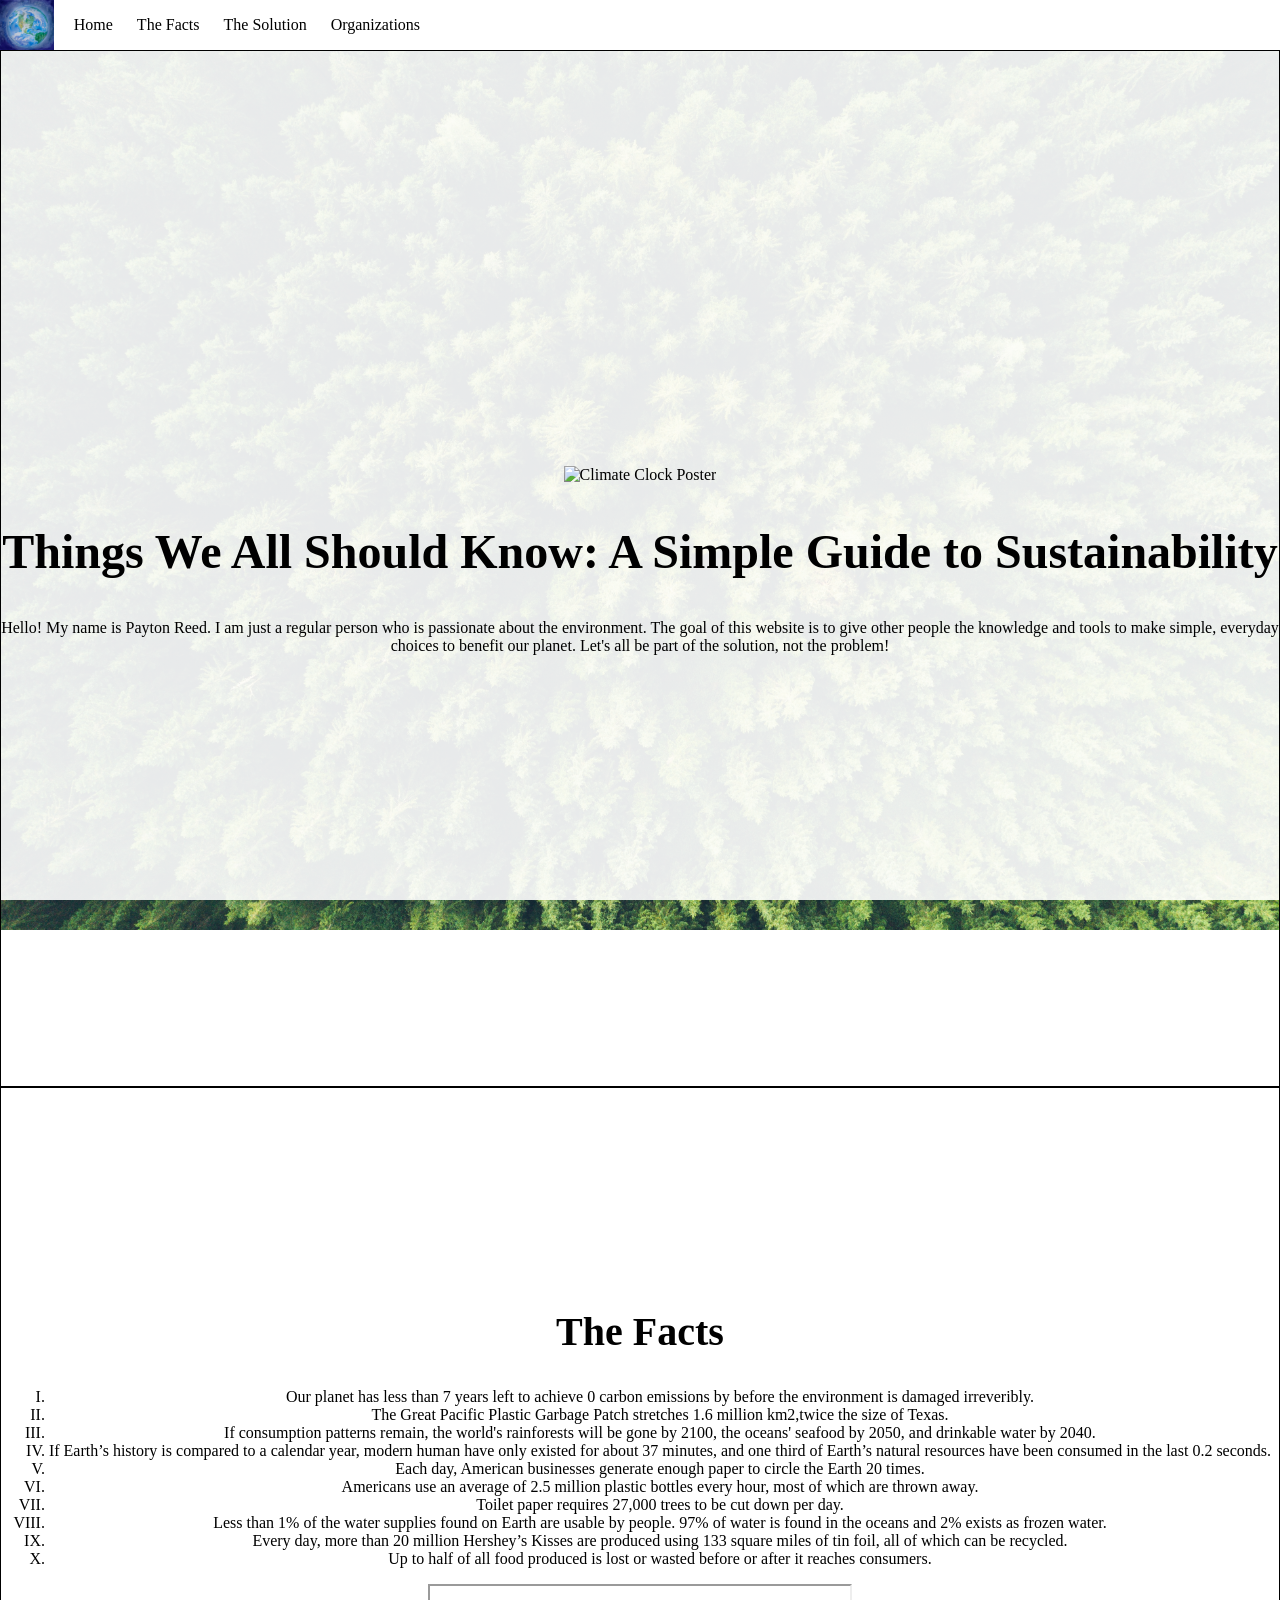
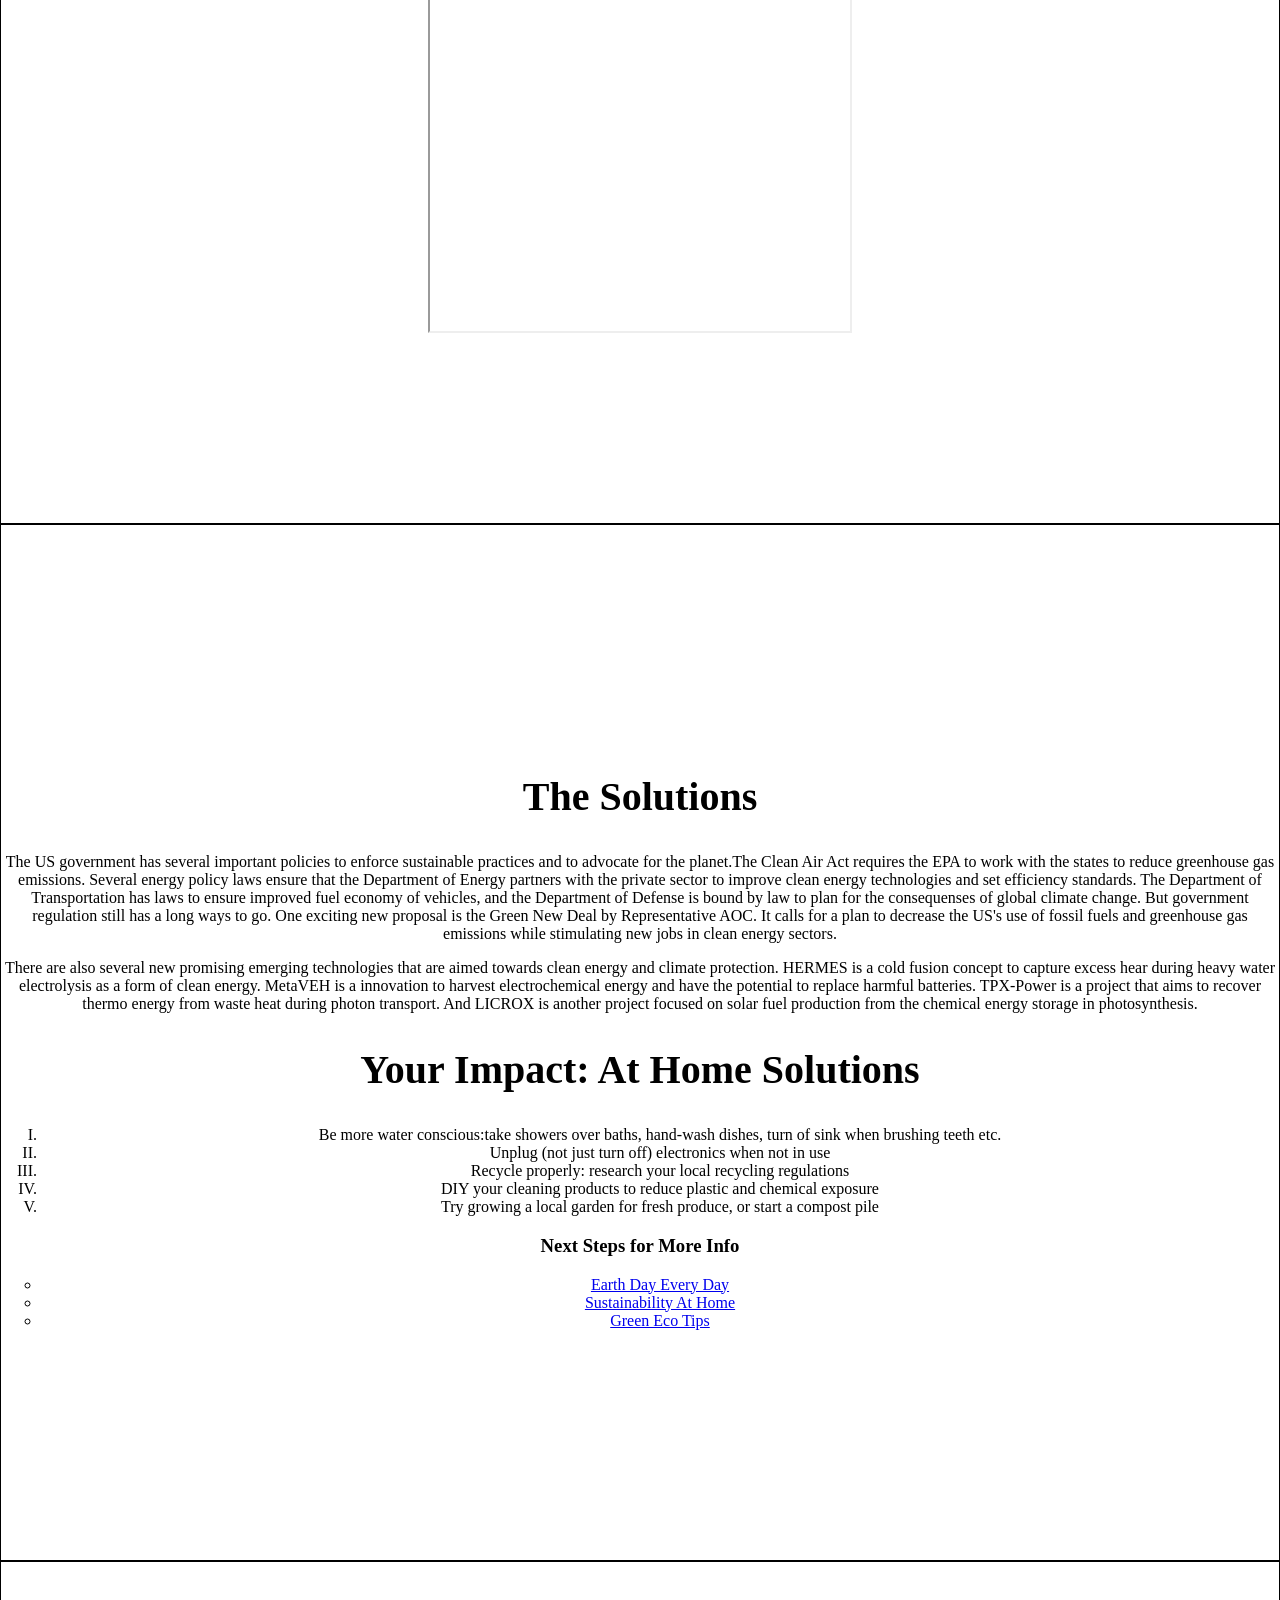
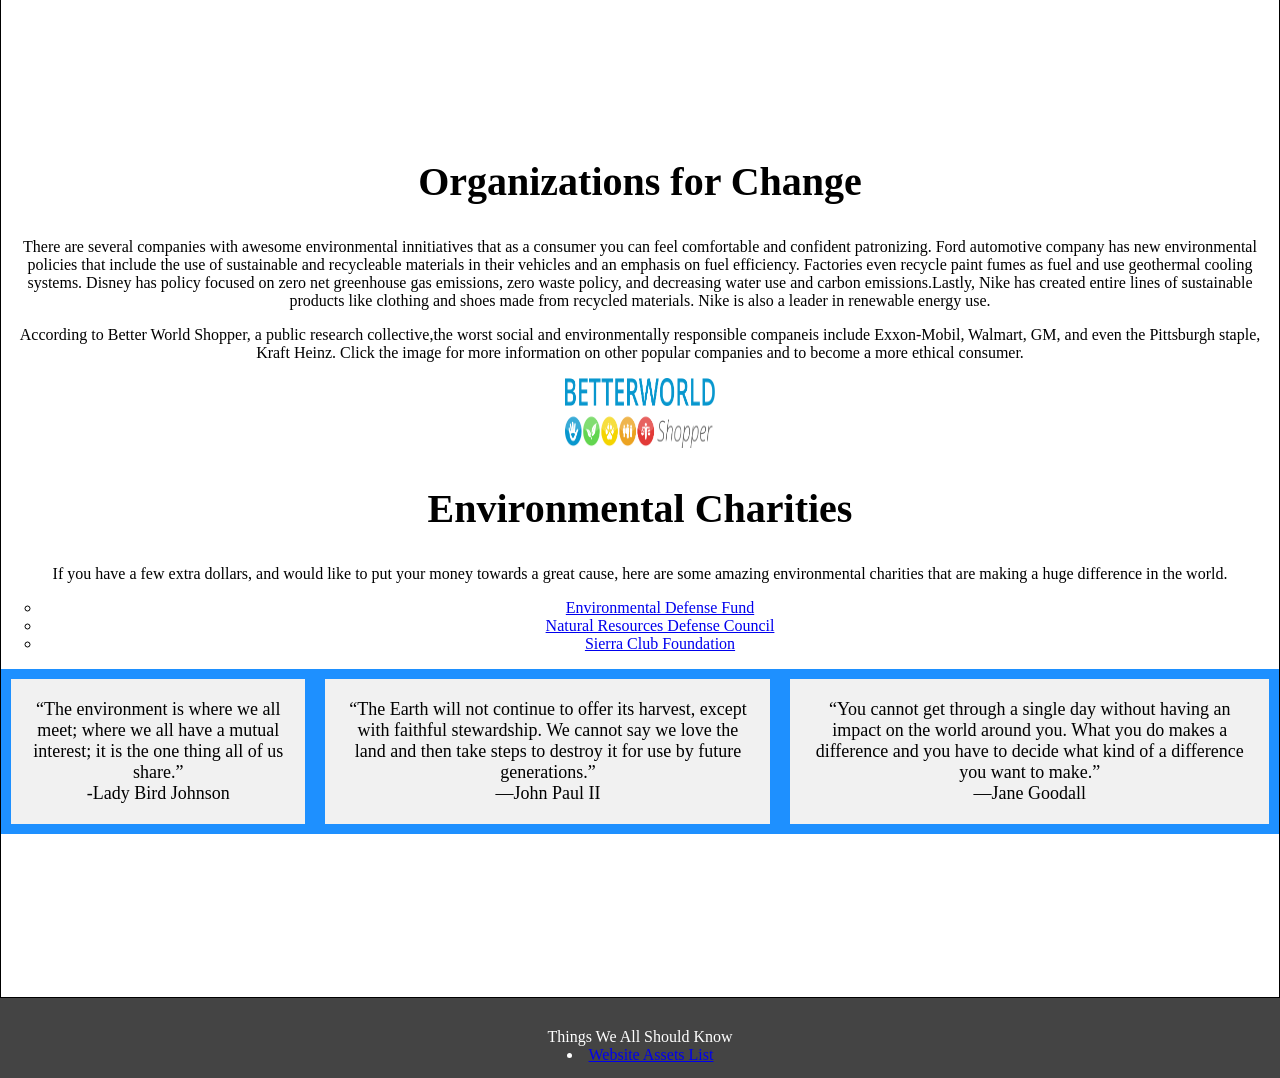
==== docs/index.html @ 1609f20b "publish website move to docs folder" ====
<!DOCTYPE html>
<html>
    <head>
        <title>Things Everyone Should Know</title>
        <link rel="stylesheet" href="website.css">
      </head>

          <body>
              <header>
                  <img src="Images/Globe.jpg" alt="Globe">
                  <nav>
                      <ul>
                          <li><a href="#home">Home</a></li>
                          <li><a href="#facts">The Facts</a></li>
                          <li><a href="#solution">The Solution</a></li>
                          <li><a href="#orgs">Organizations</a></li>
                      </ul>
                  </nav>
              </header>
              <main>
                  <section id="home">
                      <div class="section-inner">
                          <img src="Images/ClimateClock.png"
                            width="250"
                            height="350"
                            alt="Climate Clock Poster"/>
                          <h1>Things We All Should Know: A Simple Guide to Sustainability</h1>
                          <p>Hello! My name is Payton Reed. I am just a regular person who is passionate about the environment. The goal of this website is to give other people the knowledge and tools to make simple, everyday choices to benefit our planet. Let's all be part of the solution, not the problem!</p>
                      </div>
                  </section>
                  <section id="facts">
                      <div class="section-inner">
                          <h2>The Facts</h2>
                          <ol>
                              <li>Our planet has less than 7 years left to achieve 0 carbon emissions by before the environment is damaged irreveribly.</li>
                              <li>The Great Pacific Plastic Garbage Patch stretches 1.6 million km2,twice the size of Texas.</li>
                              <li>If consumption patterns remain, the world's rainforests will be gone by 2100, the oceans' seafood by 2050, and drinkable water by 2040.</li>
                              <li>If Earth’s history is compared to a calendar year, modern human have only existed for about 37 minutes, and one third of Earth’s natural resources have been consumed in the last 0.2 seconds.</li>
                              <li>Each day, American businesses generate enough paper to circle the Earth 20 times.</li>
                              <li>Americans use an average of 2.5 million plastic bottles every hour, most of which are thrown away.</li>
                              <li>Toilet paper requires 27,000 trees to be cut down per day.</li>
                              <li>Less than 1% of the water supplies found on Earth are usable by people. 97% of water is found in the oceans and 2% exists as frozen water.</li>
                              <li>Every day, more than 20 million Hershey’s Kisses are produced using 133 square miles of tin foil, all of which can be recycled.</li>
                              <li>Up to half of all food produced is lost or wasted before or after it reaches consumers.</li>
                          </ol>
                          <iframe width="420" height="345" src="https://www.youtube.com/embed/5mitEUfOpKQ&t=73s">
                          </iframe>
                      </div>
                  </section>
                  <section id="solution">
                      <div class="section-inner">
                          <h2>The Solutions</h2>
                          <p>The US government has several important policies to enforce sustainable practices and to advocate for the planet.The Clean Air Act requires the EPA to work with the states to reduce greenhouse gas emissions. Several energy policy laws ensure that the Department of Energy partners with the private sector to improve clean energy technologies and set efficiency standards. The Department of Transportation has laws to ensure improved fuel economy of vehicles, and the Department of Defense is bound by law to plan for the consequenses of global climate change. But government regulation still has a long ways to go. One exciting new proposal is the Green New Deal by Representative AOC. It calls for a plan to decrease the US's use of fossil fuels and greenhouse gas emissions while stimulating new jobs in clean energy sectors. </p>
                          <p>There are also several new promising emerging technologies that are aimed towards clean energy and climate protection. HERMES is a cold fusion concept to capture excess hear during heavy water electrolysis as a form of clean energy. MetaVEH is a innovation to harvest electrochemical energy and have the potential to replace harmful batteries. TPX-Power is a project that aims to recover thermo energy from waste heat during photon transport. And LICROX is another project focused on solar fuel production from the chemical energy storage in photosynthesis. </p>
                          <h2>Your Impact: At Home Solutions</h2>
                          <ol>
                              <li>Be more water conscious:take showers over baths, hand-wash dishes, turn of sink when brushing teeth etc.</li>
                              <li>Unplug (not just turn off) electronics when not in use</li>
                              <li>Recycle properly: research your local recycling regulations</li>
                              <li>DIY your cleaning products to reduce plastic and chemical exposure</li>
                              <li>Try growing a local garden for fresh produce, or start a compost pile</li>
                          </ol>
                          <h3>Next Steps for More Info</h3>
                          <ul>
                              <li><a href="https://www.energy.gov/management/spd/earth-day-every-day-sustainable-practices-work-and-home">Earth Day Every Day</a></li>
                              <li><a href="https://www.salesforce.com/content/dam/web/en_us/www/documents/white-papers/sustainability-at-home.pdf">Sustainability At Home</a></li>
                              <li><a href="http://www.globalstewards.org/ecotips.htm">Green Eco Tips</a></li>
                          </ul>
                      </div>
                  </section>
                  <section id="orgs">
                      <div class="section-inner">
                          <h2>Organizations for Change</h2>
                          <p>There are several companies with awesome environmental innitiatives that as a consumer you can feel comfortable and confident patronizing. Ford automotive company has new environmental policies that include the use of sustainable and recycleable materials in their vehicles and an emphasis on fuel efficiency. Factories even recycle paint fumes as fuel and use geothermal cooling systems. Disney has policy focused on zero net greenhouse gas emissions, zero waste policy, and decreasing water use and carbon emissions.Lastly, Nike has created entire lines of sustainable products like clothing and shoes made from recycled materials. Nike is also a leader in renewable energy use. </p>
                          <p>According to Better World Shopper, a public research collective,the worst social and environmentally responsible companeis include Exxon-Mobil, Walmart, GM, and even the Pittsburgh staple, Kraft Heinz. Click the image for more information on other popular companies and to become a more ethical consumer. </p>
                          <p>
                          <a href="https://betterworldshopper.org/">
                            <img border="0" alt="Better World Shopper" src="Images/BetterShopper.png"
                            width=150" height="70">
                          </a>
                          </p>
                          <h2>Environmental Charities</h2>
                          <p>If you have a few extra dollars, and would like to put your money towards a great cause, here are some amazing environmental charities that are making a huge difference in the world.</p>
                          <ul>
                              <li><a href="https://www.edf.org/">Environmental Defense Fund</a></li>
                              <li><a href="https://www.nrdc.org/">Natural Resources Defense Council</a></li>
                              <li><a href="https://www.sierraclubfoundation.org/">Sierra Club Foundation</a></li>
                          </ul>
                          <style>
                          .flex-container {
                            display: flex;
                            background-color: DodgerBlue;
                          }

                          .flex-container > div {
                            background-color: #f1f1f1;
                            margin: 10px;
                            padding: 20px;
                            align-items: center;
                            font-size: 18px;
                          }
                          </style>

                          <div class="flex-container">
                            <div>“The environment is where we all meet; where we all have a mutual interest; it is the one thing all of us share.”<br>-Lady Bird Johnson</div>
                            <div>“The Earth will not continue to offer its harvest, except with faithful stewardship. We cannot say we love the land and then take steps to destroy it for use by future generations.”<br>—John Paul II</div>
                            <div>“You cannot get through a single day without having an impact on the world around you. What you do makes a difference and you have to decide what kind of a difference you want to make.”<br>—Jane Goodall</div>
                          </div>
                      </div>
                  </section>
              </main>
              <footer>
                  Things We All Should Know
                  <li><a href="https://github.com/paytonareed/website-portfolio-2021spring/blob/master/ASSETS.md">Website Assets List</a></li>
              </footer>
          </body>
      </html>
---- docs/website.css ----
body {
    margin: 0;
    margin-top: 50px;
    font-family: "Georgia", serif;
}

header {
    display: flex;
    position: fixed;
    top: 0;
    left: 0;
    right: 0;
    height: 50px;
    line-height: 50px;
    background-color: #FFFFFF;
}

header * {
    display: inline;
    height: 50px;
}

header ul {
    padding: 0;
}

header li {
    margin-left: 20px;
}

ul {
  list-style-type: circle;
}
ol {
  list-style-type: upper-roman;
}

section {
    height: 115vh;
    border: 1px solid black;
    display: flex;
    justify-content: center;
    align-items: center;
    text-align: center;

    background-size: cover;
    background-position: center center;
    background-repeat: no-repeat;
    background-attachment: fixed;
}

footer {
    text-align: center;
    padding: 30px;
    background: #444444;
    height: 20px;
    color: #FFFFFF;
}

#home h1 {
    font-size: 3em;
}

section h2 {
    font-size: 2.5em;
}

header a {
    text-decoration: none;
    color: black;
}

#home {
    background-image: linear-gradient(rgba(255,255,255,0.9),rgba(255,255,255,0.9)), url('Images/Trees.jpg');
}

#facts {
    background-image: linear-gradient(rgba(255,255,255,0.9),rgba(255,255,255,0.9)), url('Images/Pollution.jpg');
}

#solution {
    background-image: linear-gradient(rgba(255,255,255,0.75),rgba(255,255,255,0.75)), url('Images/Ocean.jpg');
}

#orgs {
    background-image: linear-gradient(rgba(255,255,255,0.75),rgba(255,255,255,0.75)), url('Images/Sunset.jpg');
}

@media screen and (max-width: 992px) {
  .column {
    width: 50%;
  }
}

@media screen and (max-width: 600px) {
  .column {
    width: 100%;
  }
}
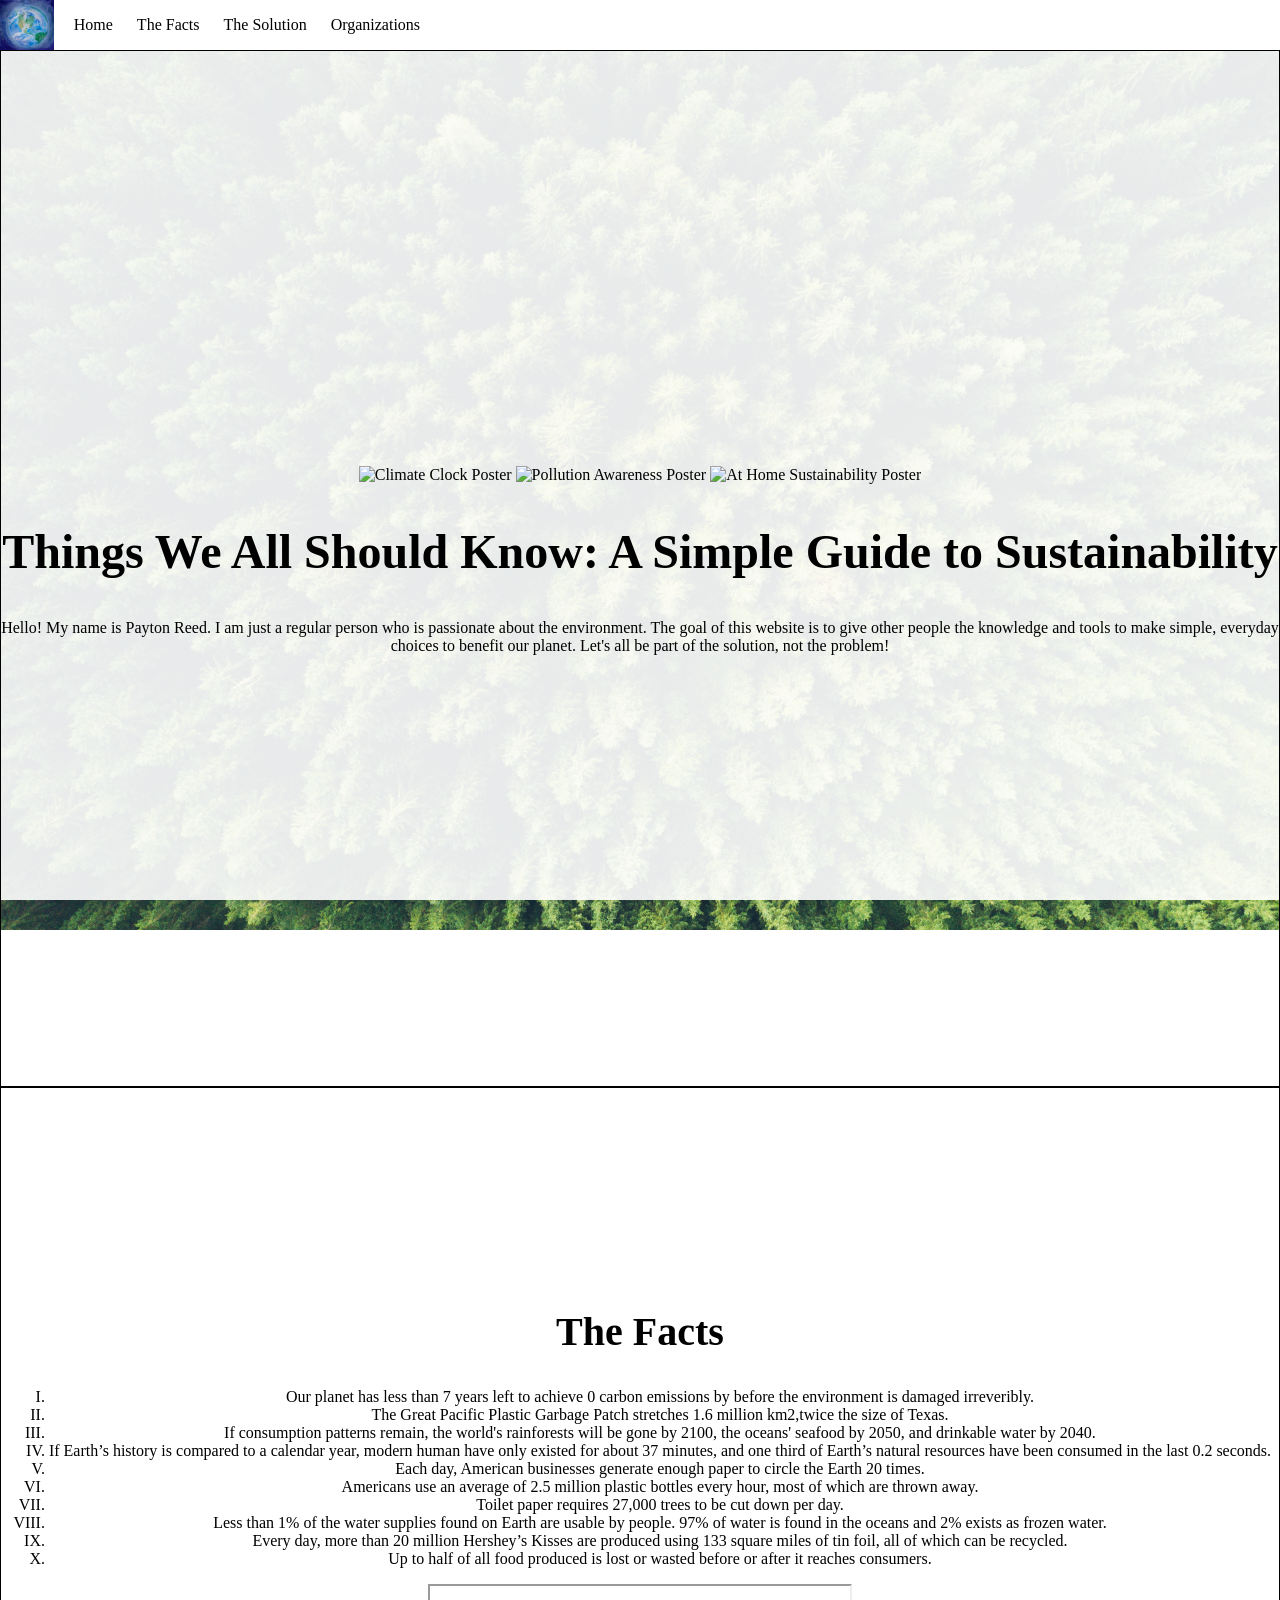
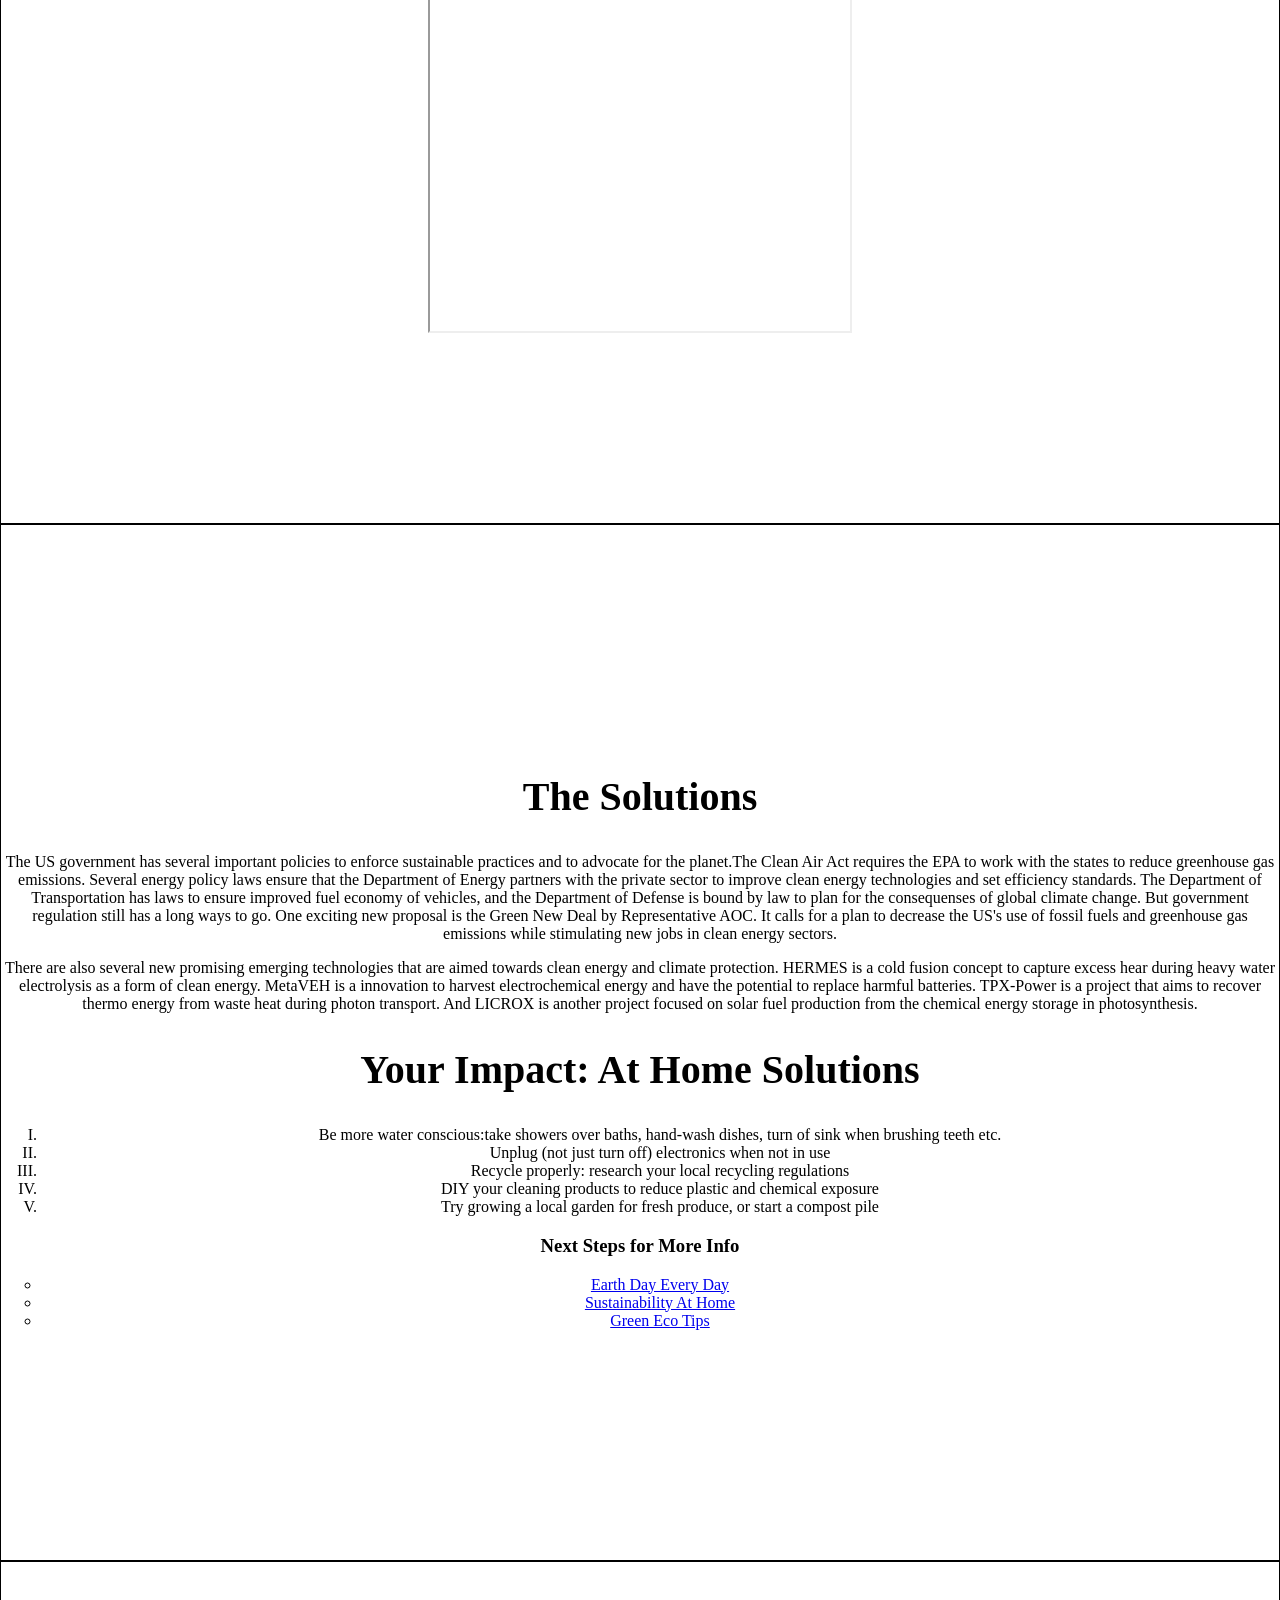
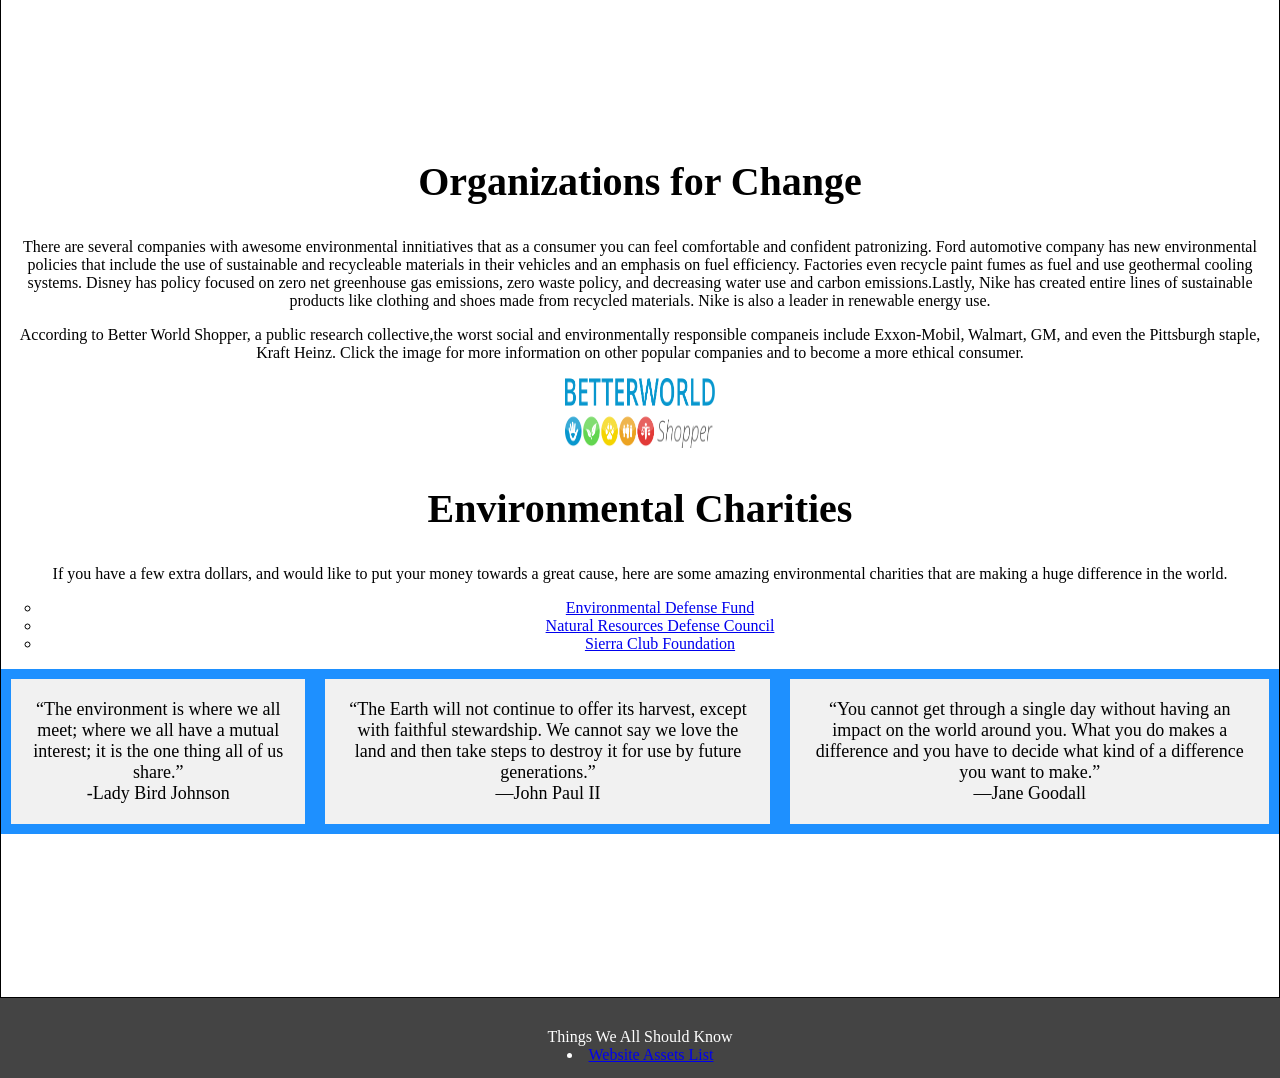
==== commit 0e17b138: "final project additions added two additional gimp posters to the header" ====
--- a/docs/index.html
+++ b/docs/index.html
@@ -24,6 +24,14 @@
                             width="250"
                             height="350"
                             alt="Climate Clock Poster"/>
+                          <img src="Images/WhichSide.png"
+                            width="250"
+                            height="350"
+                            alt="Pollution Awareness Poster"/>
+                          <img src="Images/AtHome.png"
+                            width="250"
+                            height="350"
+                            alt="At Home Sustainability Poster"/>
                           <h1>Things We All Should Know: A Simple Guide to Sustainability</h1>
                           <p>Hello! My name is Payton Reed. I am just a regular person who is passionate about the environment. The goal of this website is to give other people the knowledge and tools to make simple, everyday choices to benefit our planet. Let's all be part of the solution, not the problem!</p>
                       </div>
